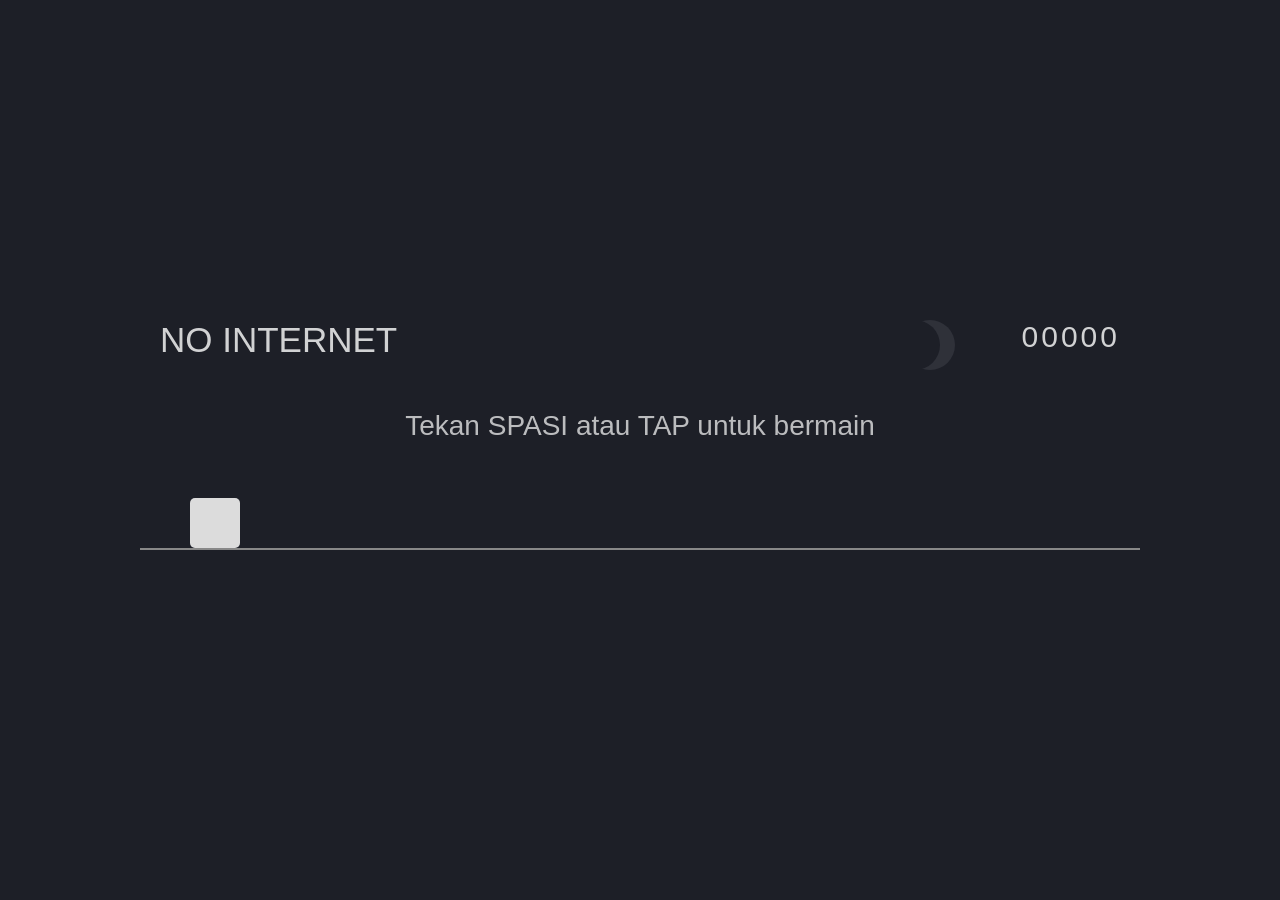
==== index.html @ a34573af "Update index.html" ====
<!DOCTYPE html>
<html lang="id">
<head>
  <meta charset="UTF-8">
  <meta name="viewport" content="width=device-width, initial-scale=1.0">
  <title>Dino Runner</title>

  <style>
    *{
      margin:0;
      padding:0;
      box-sizing:border-box;
      font-family:Arial, sans-serif;
    }

    body{
      background:#1d1f27;
      overflow:hidden;
      display:flex;
      justify-content:center;
      align-items:center;
      height:100vh;
      color:white;
    }

    .game{
      width:1000px;
      max-width:95%;
      height:300px;
      position:relative;
      overflow:hidden;
    }

    .ground{
      position:absolute;
      bottom:50px;
      width:100%;
      height:2px;
      background:#888;
    }

    #dino{
      width:50px;
      height:50px;
      background:#dcdcdc;
      position:absolute;
      left:50px;
      bottom:52px;
      border-radius:5px;
    }

    #cactus{
      width:30px;
      height:60px;
      background:#999;
      position:absolute;
      bottom:52px;
      right:-60px;
    }

    .cactus-move{
      animation:cactusMove 1.4s linear infinite;
    }

    @keyframes cactusMove{
      0%{
        right:-60px;
      }
      100%{
        right:110%;
      }
    }

    .jump{
      animation:jump 0.7s linear;
    }

    @keyframes jump{
      0%{
        bottom:52px;
      }

      50%{
        bottom:180px;
      }

      100%{
        bottom:52px;
      }
    }

    .score{
      position:absolute;
      top:20px;
      right:20px;
      font-size:30px;
      letter-spacing:3px;
      opacity:0.8;
    }

    .title{
      position:absolute;
      top:20px;
      left:20px;
      font-size:35px;
      opacity:0.8;
    }

    .info{
      position:absolute;
      width:100%;
      text-align:center;
      top:110px;
      font-size:28px;
      opacity:0.7;
    }

    .moon{
      position:absolute;
      top:20px;
      right:200px;
      width:50px;
      height:50px;
      border-radius:50%;
      box-shadow:15px 0 0 0 #3b3d46;
      opacity:0.6;
    }

  </style>
</head>
<body>

<div class="game">

  <div class="title">NO INTERNET</div>

  <div class="score" id="score">00000</div>

  <div class="moon"></div>

  <div class="info">
    Tekan SPASI atau TAP untuk bermain
  </div>

  <div class="ground"></div>

  <div id="dino"></div>

  <div id="cactus"></div>

</div>

<script>

const dino = document.getElementById("dino");
const cactus = document.getElementById("cactus");
const scoreText = document.getElementById("score");

let score = 0;
let started = false;
let dead = false;

function jump(){

  if(dino.classList != "jump"){

    dino.classList.add("jump");

    setTimeout(()=>{
      dino.classList.remove("jump");
    },700);

  }

}

function startGame(){

  if(!started){

    started = true;

    cactus.classList.add("cactus-move");

    setInterval(()=>{

      if(!dead){

        score++;

        scoreText.innerText = String(score).padStart(5,'0');

      }

    },200);

  }

}

function control(){

  startGame();

  jump();

}

window.addEventListener("keydown",(e)=>{

  if(e.code === "Space"){

    control();

  }

});

window.addEventListener("touchstart",()=>{

  control();

});

let isAlive = setInterval(()=>{

  let dinoBottom =
    parseInt(window.getComputedStyle(dino)
    .getPropertyValue("bottom"));

  let cactusRight =
    parseInt(window.getComputedStyle(cactus)
    .getPropertyValue("right"));

  if(cactusRight > 880 && cactusRight < 950 && dinoBottom < 80){

    dead = true;

    cactus.style.animation = "none";

    alert("Game Over! Score: " + score);

    location.reload();

  }

},10);

</script>

</body>
</html>
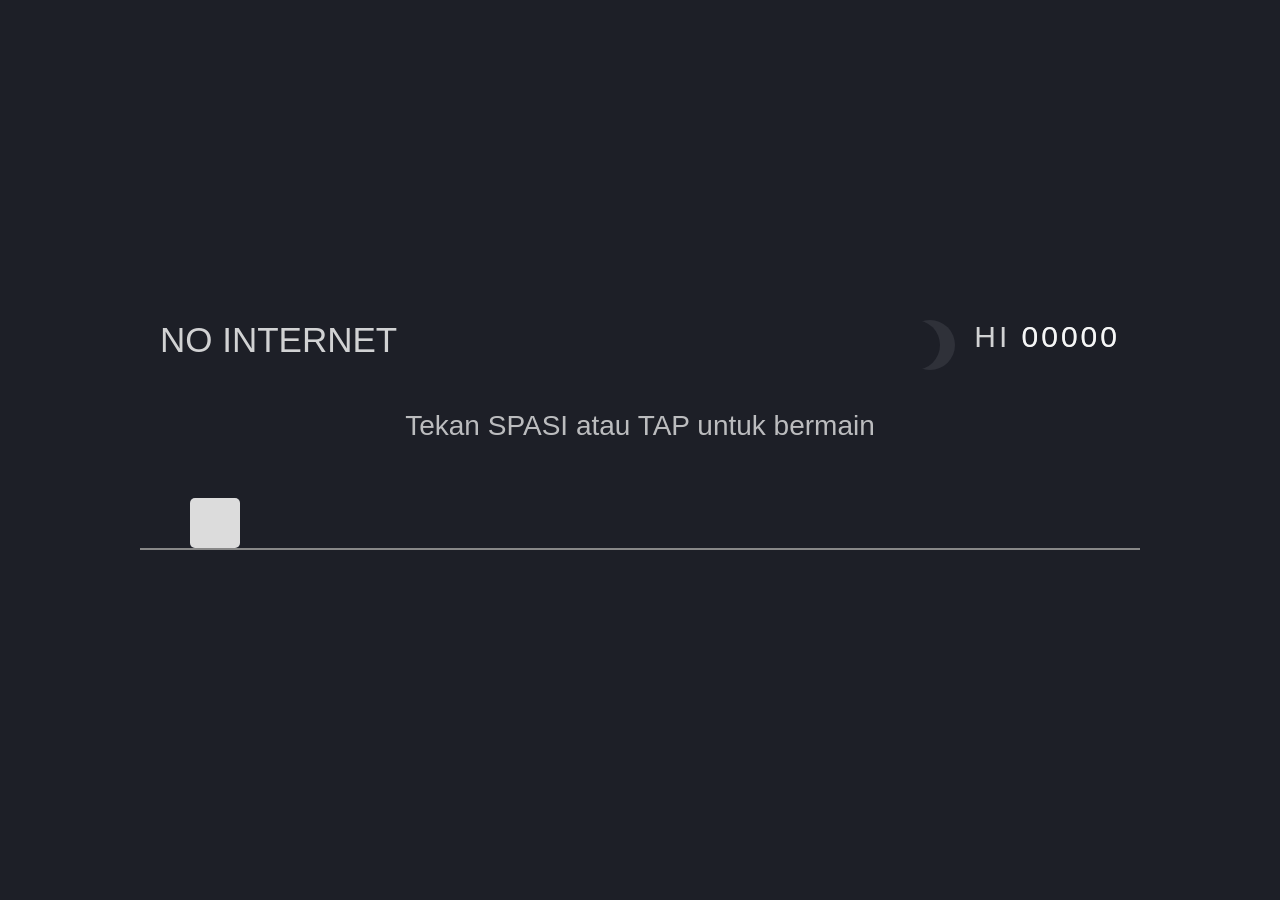
==== commit c0baf9a9: "Update index.html" ====
--- a/index.html
+++ b/index.html
@@ -5,136 +5,23 @@
   <meta name="viewport" content="width=device-width, initial-scale=1.0">
   <title>Dino Runner</title>
 
-  <style>
-    *{
-      margin:0;
-      padding:0;
-      box-sizing:border-box;
-      font-family:Arial, sans-serif;
-    }
-
-    body{
-      background:#1d1f27;
-      overflow:hidden;
-      display:flex;
-      justify-content:center;
-      align-items:center;
-      height:100vh;
-      color:white;
-    }
-
-    .game{
-      width:1000px;
-      max-width:95%;
-      height:300px;
-      position:relative;
-      overflow:hidden;
-    }
-
-    .ground{
-      position:absolute;
-      bottom:50px;
-      width:100%;
-      height:2px;
-      background:#888;
-    }
-
-    #dino{
-      width:50px;
-      height:50px;
-      background:#dcdcdc;
-      position:absolute;
-      left:50px;
-      bottom:52px;
-      border-radius:5px;
-    }
-
-    #cactus{
-      width:30px;
-      height:60px;
-      background:#999;
-      position:absolute;
-      bottom:52px;
-      right:-60px;
-    }
-
-    .cactus-move{
-      animation:cactusMove 1.4s linear infinite;
-    }
-
-    @keyframes cactusMove{
-      0%{
-        right:-60px;
-      }
-      100%{
-        right:110%;
-      }
-    }
-
-    .jump{
-      animation:jump 0.7s linear;
-    }
-
-    @keyframes jump{
-      0%{
-        bottom:52px;
-      }
-
-      50%{
-        bottom:180px;
-      }
-
-      100%{
-        bottom:52px;
-      }
-    }
-
-    .score{
-      position:absolute;
-      top:20px;
-      right:20px;
-      font-size:30px;
-      letter-spacing:3px;
-      opacity:0.8;
-    }
-
-    .title{
-      position:absolute;
-      top:20px;
-      left:20px;
-      font-size:35px;
-      opacity:0.8;
-    }
-
-    .info{
-      position:absolute;
-      width:100%;
-      text-align:center;
-      top:110px;
-      font-size:28px;
-      opacity:0.7;
-    }
-
-    .moon{
-      position:absolute;
-      top:20px;
-      right:200px;
-      width:50px;
-      height:50px;
-      border-radius:50%;
-      box-shadow:15px 0 0 0 #3b3d46;
-      opacity:0.6;
-    }
-
-  </style>
+  <link rel="stylesheet" href="style.css">
 </head>
 <body>
 
 <div class="game">
 
-  <div class="title">NO INTERNET</div>
+  <div class="title">
+    NO INTERNET
+  </div>
 
-  <div class="score" id="score">00000</div>
+  <div class="score" id="score">
+    00000
+  </div>
+
+  <div class="score" id="high">
+    HI 00000
+  </div>
 
   <div class="moon"></div>
 
@@ -150,103 +37,7 @@
 
 </div>
 
-<script>
-
-const dino = document.getElementById("dino");
-const cactus = document.getElementById("cactus");
-const scoreText = document.getElementById("score");
-
-let score = 0;
-let started = false;
-let dead = false;
-
-function jump(){
-
-  if(dino.classList != "jump"){
-
-    dino.classList.add("jump");
-
-    setTimeout(()=>{
-      dino.classList.remove("jump");
-    },700);
-
-  }
-
-}
-
-function startGame(){
-
-  if(!started){
-
-    started = true;
-
-    cactus.classList.add("cactus-move");
-
-    setInterval(()=>{
-
-      if(!dead){
-
-        score++;
-
-        scoreText.innerText = String(score).padStart(5,'0');
-
-      }
-
-    },200);
-
-  }
-
-}
-
-function control(){
-
-  startGame();
-
-  jump();
-
-}
-
-window.addEventListener("keydown",(e)=>{
-
-  if(e.code === "Space"){
-
-    control();
-
-  }
-
-});
-
-window.addEventListener("touchstart",()=>{
-
-  control();
-
-});
-
-let isAlive = setInterval(()=>{
-
-  let dinoBottom =
-    parseInt(window.getComputedStyle(dino)
-    .getPropertyValue("bottom"));
-
-  let cactusRight =
-    parseInt(window.getComputedStyle(cactus)
-    .getPropertyValue("right"));
-
-  if(cactusRight > 880 && cactusRight < 950 && dinoBottom < 80){
-
-    dead = true;
-
-    cactus.style.animation = "none";
-
-    alert("Game Over! Score: " + score);
-
-    location.reload();
-
-  }
-
-},10);
-
-</script>
+<script src="script.js"></script>
 
 </body>
 </html>
--- a/style.css
+++ b/style.css
@@ -0,0 +1,124 @@
+*{
+  margin:0;
+  padding:0;
+  box-sizing:border-box;
+  font-family:Arial, sans-serif;
+}
+
+body{
+  background:#1d1f27;
+  overflow:hidden;
+  display:flex;
+  justify-content:center;
+  align-items:center;
+  height:100vh;
+  color:white;
+}
+
+.game{
+  width:1000px;
+  max-width:95%;
+  height:300px;
+  position:relative;
+  overflow:hidden;
+}
+
+.ground{
+  position:absolute;
+  bottom:50px;
+  width:100%;
+  height:2px;
+  background:#888;
+}
+
+#dino{
+  width:50px;
+  height:50px;
+  background:#dcdcdc;
+  position:absolute;
+  left:50px;
+  bottom:52px;
+  border-radius:5px;
+}
+
+#cactus{
+  width:30px;
+  height:60px;
+  background:#999;
+  position:absolute;
+  bottom:52px;
+  right:-60px;
+}
+
+.cactus-move{
+  animation:cactusMove 1.4s linear infinite;
+}
+
+@keyframes cactusMove{
+
+  0%{
+    right:-60px;
+  }
+
+  100%{
+    right:110%;
+  }
+
+}
+
+.jump{
+  animation:jump 0.7s linear;
+}
+
+@keyframes jump{
+
+  0%{
+    bottom:52px;
+  }
+
+  50%{
+    bottom:180px;
+  }
+
+  100%{
+    bottom:52px;
+  }
+
+}
+
+.score{
+  position:absolute;
+  top:20px;
+  right:20px;
+  font-size:30px;
+  letter-spacing:3px;
+  opacity:0.8;
+}
+
+.title{
+  position:absolute;
+  top:20px;
+  left:20px;
+  font-size:35px;
+  opacity:0.8;
+}
+
+.info{
+  position:absolute;
+  width:100%;
+  text-align:center;
+  top:110px;
+  font-size:28px;
+  opacity:0.7;
+}
+
+.moon{
+  position:absolute;
+  top:20px;
+  right:200px;
+  width:50px;
+  height:50px;
+  border-radius:50%;
+  box-shadow:15px 0 0 0 #3b3d46;
+  opacity:0.6;
+}
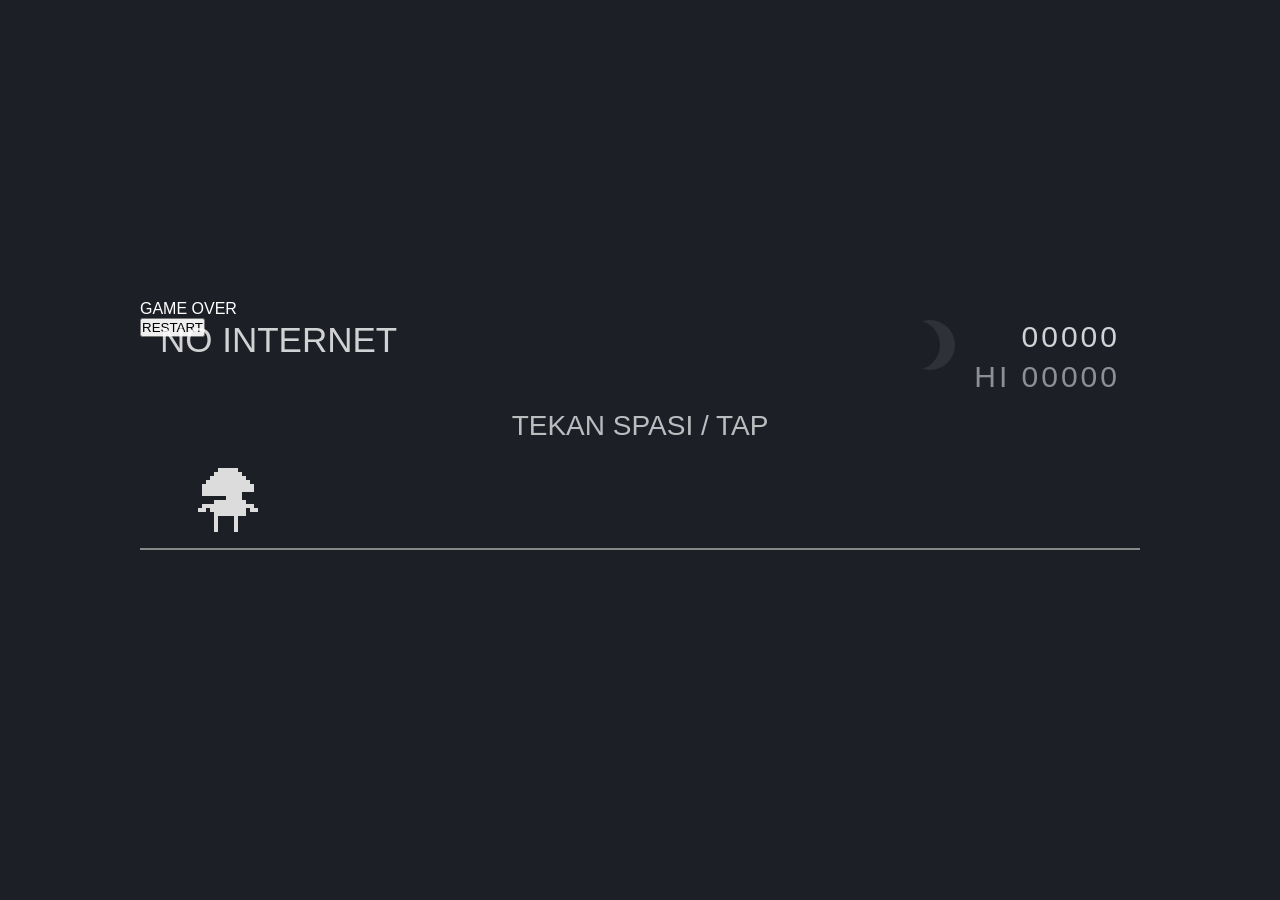
==== commit c75ffb1a: "Update index.html" ====
--- a/index.html
+++ b/index.html
@@ -1,39 +1,49 @@
 <!DOCTYPE html>
 <html lang="id">
 <head>
-  <meta charset="UTF-8">
-  <meta name="viewport" content="width=device-width, initial-scale=1.0">
-  <title>Dino Runner</title>
+<meta charset="UTF-8">
+<meta name="viewport" content="width=device-width, initial-scale=1.0">
+<title>Dino Runner PRO</title>
 
-  <link rel="stylesheet" href="style.css">
+<link rel="stylesheet" href="style.css">
 </head>
 <body>
 
 <div class="game">
 
-  <div class="title">
-    NO INTERNET
-  </div>
+<div class="bg-stars"></div>
 
-  <div class="score" id="score">
-    00000
-  </div>
+<div class="moon"></div>
 
-  <div class="score" id="high">
-    HI 00000
-  </div>
+<div class="title">
+NO INTERNET
+</div>
 
-  <div class="moon"></div>
+<div class="score" id="score">
+00000
+</div>
 
-  <div class="info">
-    Tekan SPASI atau TAP untuk bermain
-  </div>
+<div class="score" id="high">
+HI 00000
+</div>
 
-  <div class="ground"></div>
+<div class="info" id="info">
+TEKAN SPASI / TAP
+</div>
 
-  <div id="dino"></div>
+<div class="game-over" id="gameover">
+GAME OVER
+</div>
 
-  <div id="cactus"></div>
+<button class="restart" id="restart">
+RESTART
+</button>
+
+<div class="ground"></div>
+
+<div id="dino"></div>
+
+<div id="cactus"></div>
 
 </div>
 
--- a/style.css
+++ b/style.css
@@ -1,3 +1,4 @@
+/* RESET */
 *{
   margin:0;
   padding:0;
@@ -5,6 +6,7 @@
   font-family:Arial, sans-serif;
 }
 
+/* BODY */
 body{
   background:#1d1f27;
   overflow:hidden;
@@ -15,6 +17,7 @@
   color:white;
 }
 
+/* GAME */
 .game{
   width:1000px;
   max-width:95%;
@@ -23,6 +26,7 @@
   overflow:hidden;
 }
 
+/* TANAH */
 .ground{
   position:absolute;
   bottom:50px;
@@ -31,16 +35,60 @@
   background:#888;
 }
 
+/* DINO PIXEL */
 #dino{
-  width:50px;
-  height:50px;
-  background:#dcdcdc;
   position:absolute;
   left:50px;
   bottom:52px;
-  border-radius:5px;
+  width:80px;
+  height:80px;
+
+  image-rendering:pixelated;
+
+  background:
+
+  /* kepala */
+  linear-gradient(#dcdcdc,#dcdcdc) 28px 0/20px 4px no-repeat,
+  linear-gradient(#dcdcdc,#dcdcdc) 24px 4px/28px 4px no-repeat,
+  linear-gradient(#dcdcdc,#dcdcdc) 20px 8px/36px 4px no-repeat,
+  linear-gradient(#dcdcdc,#dcdcdc) 16px 12px/44px 4px no-repeat,
+  linear-gradient(#dcdcdc,#dcdcdc) 12px 16px/52px 4px no-repeat,
+  linear-gradient(#dcdcdc,#dcdcdc) 12px 20px/52px 4px no-repeat,
+  linear-gradient(#dcdcdc,#dcdcdc) 12px 24px/40px 4px no-repeat,
+
+  /* mata */
+  linear-gradient(#1d1f27,#1d1f27) 44px 20px/4px 4px no-repeat,
+
+  /* mulut */
+  linear-gradient(#1d1f27,#1d1f27) 12px 28px/12px 4px no-repeat,
+
+  /* leher */
+  linear-gradient(#dcdcdc,#dcdcdc) 36px 28px/16px 4px no-repeat,
+
+  /* badan */
+  linear-gradient(#dcdcdc,#dcdcdc) 24px 32px/32px 4px no-repeat,
+  linear-gradient(#dcdcdc,#dcdcdc) 20px 36px/36px 4px no-repeat,
+  linear-gradient(#dcdcdc,#dcdcdc) 20px 40px/36px 4px no-repeat,
+  linear-gradient(#dcdcdc,#dcdcdc) 24px 44px/32px 4px no-repeat,
+
+  /* tangan */
+  linear-gradient(#dcdcdc,#dcdcdc) 12px 36px/8px 4px no-repeat,
+  linear-gradient(#dcdcdc,#dcdcdc) 8px 40px/8px 4px no-repeat,
+
+  /* ekor */
+  linear-gradient(#dcdcdc,#dcdcdc) 56px 36px/8px 4px no-repeat,
+  linear-gradient(#dcdcdc,#dcdcdc) 60px 40px/8px 4px no-repeat,
+
+  /* kaki kiri */
+  linear-gradient(#dcdcdc,#dcdcdc) 24px 48px/4px 16px no-repeat,
+
+  /* kaki kanan */
+  linear-gradient(#dcdcdc,#dcdcdc) 44px 48px/4px 16px no-repeat;
+
+  background-color:transparent;
 }
 
+/* KAKTUS */
 #cactus{
   width:30px;
   height:60px;
@@ -50,6 +98,7 @@
   right:-60px;
 }
 
+/* GERAK KAKTUS */
 .cactus-move{
   animation:cactusMove 1.4s linear infinite;
 }
@@ -66,6 +115,7 @@
 
 }
 
+/* LOMPAT */
 .jump{
   animation:jump 0.7s linear;
 }
@@ -86,6 +136,7 @@
 
 }
 
+/* SCORE */
 .score{
   position:absolute;
   top:20px;
@@ -95,6 +146,12 @@
   opacity:0.8;
 }
 
+#high{
+  top:60px;
+  opacity:0.5;
+}
+
+/* TITLE */
 .title{
   position:absolute;
   top:20px;
@@ -103,6 +160,7 @@
   opacity:0.8;
 }
 
+/* INFO */
 .info{
   position:absolute;
   width:100%;
@@ -112,6 +170,7 @@
   opacity:0.7;
 }
 
+/* BULAN */
 .moon{
   position:absolute;
   top:20px;
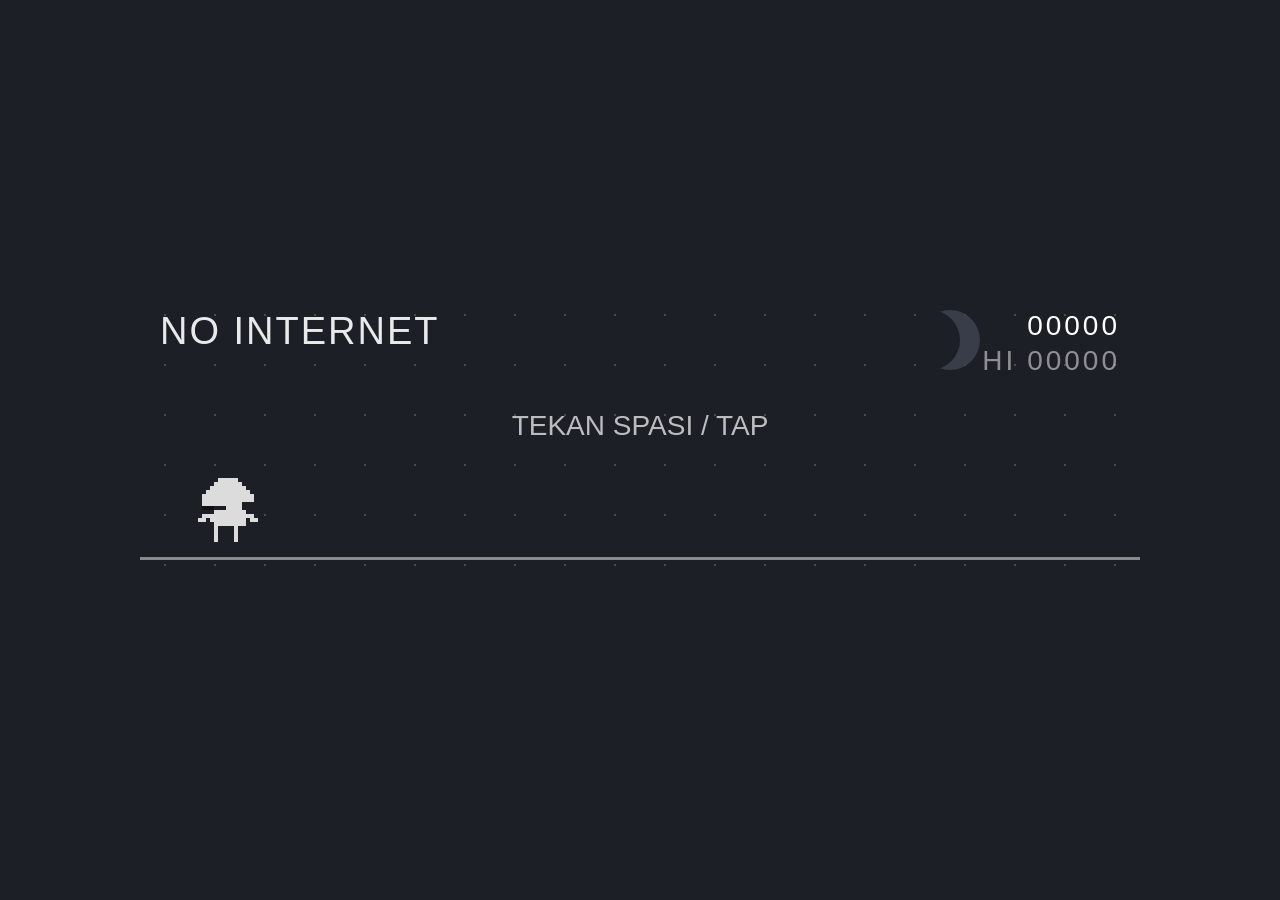
==== commit dac7d689: "Update index.html" ====
--- a/index.html
+++ b/index.html
@@ -11,38 +11,49 @@
 
 <div class="game">
 
+<!-- Bintang -->
 <div class="bg-stars"></div>
 
+<!-- Bulan -->
 <div class="moon"></div>
 
+<!-- Judul -->
 <div class="title">
 NO INTERNET
 </div>
 
+<!-- Score -->
 <div class="score" id="score">
 00000
 </div>
 
+<!-- High Score -->
 <div class="score" id="high">
 HI 00000
 </div>
 
+<!-- Info -->
 <div class="info" id="info">
 TEKAN SPASI / TAP
 </div>
 
+<!-- Game Over -->
 <div class="game-over" id="gameover">
 GAME OVER
 </div>
 
+<!-- Restart -->
 <button class="restart" id="restart">
 RESTART
 </button>
 
+<!-- Tanah -->
 <div class="ground"></div>
 
+<!-- Dino -->
 <div id="dino"></div>
 
+<!-- Kaktus -->
 <div id="cactus"></div>
 
 </div>
--- a/style.css
+++ b/style.css
@@ -3,17 +3,16 @@
   margin:0;
   padding:0;
   box-sizing:border-box;
-  font-family:Arial, sans-serif;
-}
-
-/* BODY */
+  font-family:Arial,sans-serif;
+}
+
 body{
+  overflow:hidden;
   background:#1d1f27;
-  overflow:hidden;
+  height:100vh;
   display:flex;
   justify-content:center;
   align-items:center;
-  height:100vh;
   color:white;
 }
 
@@ -21,18 +20,102 @@
 .game{
   width:1000px;
   max-width:95%;
-  height:300px;
+  height:320px;
   position:relative;
   overflow:hidden;
 }
 
+/* BACKGROUND */
+.bg-stars{
+  position:absolute;
+  width:100%;
+  height:100%;
+  background-image:
+  radial-gradient(white 1px, transparent 1px);
+  background-size:50px 50px;
+  opacity:0.2;
+  animation:stars 20s linear infinite;
+}
+
+@keyframes stars{
+  from{
+    transform:translateX(0);
+  }
+  to{
+    transform:translateX(-500px);
+  }
+}
+
+/* BULAN */
+.moon{
+  position:absolute;
+  top:20px;
+  right:180px;
+  width:60px;
+  height:60px;
+  border-radius:50%;
+  box-shadow:20px 0 0 0 #404452;
+  opacity:0.8;
+}
+
+/* TITLE */
+.title{
+  position:absolute;
+  top:20px;
+  left:20px;
+  font-size:38px;
+  letter-spacing:2px;
+  opacity:0.9;
+}
+
+/* SCORE */
+.score{
+  position:absolute;
+  top:20px;
+  right:20px;
+  font-size:28px;
+  letter-spacing:3px;
+}
+
+#high{
+  top:55px;
+  opacity:0.5;
+}
+
+/* INFO */
+.info{
+  position:absolute;
+  width:100%;
+  text-align:center;
+  top:120px;
+  font-size:28px;
+  opacity:0.7;
+  animation:blink 1s infinite;
+}
+
+@keyframes blink{
+  50%{
+    opacity:0.2;
+  }
+}
+
 /* TANAH */
 .ground{
   position:absolute;
   bottom:50px;
-  width:100%;
-  height:2px;
-  background:#888;
+  width:200%;
+  height:3px;
+  background:#8a8a8a;
+  animation:groundMove 2s linear infinite;
+}
+
+@keyframes groundMove{
+  from{
+    transform:translateX(0);
+  }
+  to{
+    transform:translateX(-50%);
+  }
 }
 
 /* DINO PIXEL */
@@ -42,12 +125,10 @@
   bottom:52px;
   width:80px;
   height:80px;
-
   image-rendering:pixelated;
 
   background:
 
-  /* kepala */
   linear-gradient(#dcdcdc,#dcdcdc) 28px 0/20px 4px no-repeat,
   linear-gradient(#dcdcdc,#dcdcdc) 24px 4px/28px 4px no-repeat,
   linear-gradient(#dcdcdc,#dcdcdc) 20px 8px/36px 4px no-repeat,
@@ -56,128 +137,107 @@
   linear-gradient(#dcdcdc,#dcdcdc) 12px 20px/52px 4px no-repeat,
   linear-gradient(#dcdcdc,#dcdcdc) 12px 24px/40px 4px no-repeat,
 
-  /* mata */
-  linear-gradient(#1d1f27,#1d1f27) 44px 20px/4px 4px no-repeat,
-
-  /* mulut */
-  linear-gradient(#1d1f27,#1d1f27) 12px 28px/12px 4px no-repeat,
-
-  /* leher */
+  linear-gradient(#111,#111) 44px 20px/4px 4px no-repeat,
+  linear-gradient(#111,#111) 12px 28px/12px 4px no-repeat,
+
   linear-gradient(#dcdcdc,#dcdcdc) 36px 28px/16px 4px no-repeat,
 
-  /* badan */
   linear-gradient(#dcdcdc,#dcdcdc) 24px 32px/32px 4px no-repeat,
   linear-gradient(#dcdcdc,#dcdcdc) 20px 36px/36px 4px no-repeat,
   linear-gradient(#dcdcdc,#dcdcdc) 20px 40px/36px 4px no-repeat,
   linear-gradient(#dcdcdc,#dcdcdc) 24px 44px/32px 4px no-repeat,
 
-  /* tangan */
   linear-gradient(#dcdcdc,#dcdcdc) 12px 36px/8px 4px no-repeat,
   linear-gradient(#dcdcdc,#dcdcdc) 8px 40px/8px 4px no-repeat,
 
-  /* ekor */
   linear-gradient(#dcdcdc,#dcdcdc) 56px 36px/8px 4px no-repeat,
   linear-gradient(#dcdcdc,#dcdcdc) 60px 40px/8px 4px no-repeat,
 
-  /* kaki kiri */
   linear-gradient(#dcdcdc,#dcdcdc) 24px 48px/4px 16px no-repeat,
-
-  /* kaki kanan */
   linear-gradient(#dcdcdc,#dcdcdc) 44px 48px/4px 16px no-repeat;
-
-  background-color:transparent;
+}
+
+/* LOMPAT */
+.jump{
+  animation:jump .7s linear;
+}
+
+@keyframes jump{
+
+  0%{
+    bottom:52px;
+  }
+
+  50%{
+    bottom:180px;
+  }
+
+  100%{
+    bottom:52px;
+  }
+
 }
 
 /* KAKTUS */
 #cactus{
-  width:30px;
-  height:60px;
-  background:#999;
+  width:35px;
+  height:70px;
   position:absolute;
   bottom:52px;
-  right:-60px;
+  right:-80px;
+
+  background:
+
+  linear-gradient(#999,#999) 10px 0/15px 70px no-repeat,
+  linear-gradient(#999,#999) 0 25px/10px 15px no-repeat,
+  linear-gradient(#999,#999) 25px 15px/10px 15px no-repeat,
+  linear-gradient(#999,#999) 0 25px/5px 25px no-repeat,
+  linear-gradient(#999,#999) 30px 15px/5px 25px no-repeat;
 }
 
 /* GERAK KAKTUS */
 .cactus-move{
-  animation:cactusMove 1.4s linear infinite;
+  animation:cactusMove 1.3s linear infinite;
 }
 
 @keyframes cactusMove{
 
-  0%{
-    right:-60px;
-  }
-
-  100%{
+  from{
+    right:-80px;
+  }
+
+  to{
     right:110%;
   }
 
 }
 
-/* LOMPAT */
-.jump{
-  animation:jump 0.7s linear;
-}
-
-@keyframes jump{
-
-  0%{
-    bottom:52px;
-  }
-
-  50%{
-    bottom:180px;
-  }
-
-  100%{
-    bottom:52px;
-  }
-
-}
-
-/* SCORE */
-.score{
-  position:absolute;
-  top:20px;
-  right:20px;
-  font-size:30px;
-  letter-spacing:3px;
-  opacity:0.8;
-}
-
-#high{
-  top:60px;
-  opacity:0.5;
-}
-
-/* TITLE */
-.title{
-  position:absolute;
-  top:20px;
-  left:20px;
-  font-size:35px;
-  opacity:0.8;
-}
-
-/* INFO */
-.info{
+/* GAME OVER */
+.game-over{
   position:absolute;
   width:100%;
   text-align:center;
-  top:110px;
-  font-size:28px;
-  opacity:0.7;
-}
-
-/* BULAN */
-.moon{
-  position:absolute;
-  top:20px;
-  right:200px;
-  width:50px;
-  height:50px;
-  border-radius:50%;
-  box-shadow:15px 0 0 0 #3b3d46;
-  opacity:0.6;
-}
+  top:120px;
+  font-size:50px;
+  display:none;
+}
+
+/* BUTTON */
+.restart{
+  position:absolute;
+  bottom:10px;
+  left:50%;
+  transform:translateX(-50%);
+  padding:12px 30px;
+  border:none;
+  background:#3f4455;
+  color:white;
+  border-radius:12px;
+  cursor:pointer;
+  display:none;
+  font-size:18px;
+}
+
+.restart:hover{
+  opacity:0.8;
+}
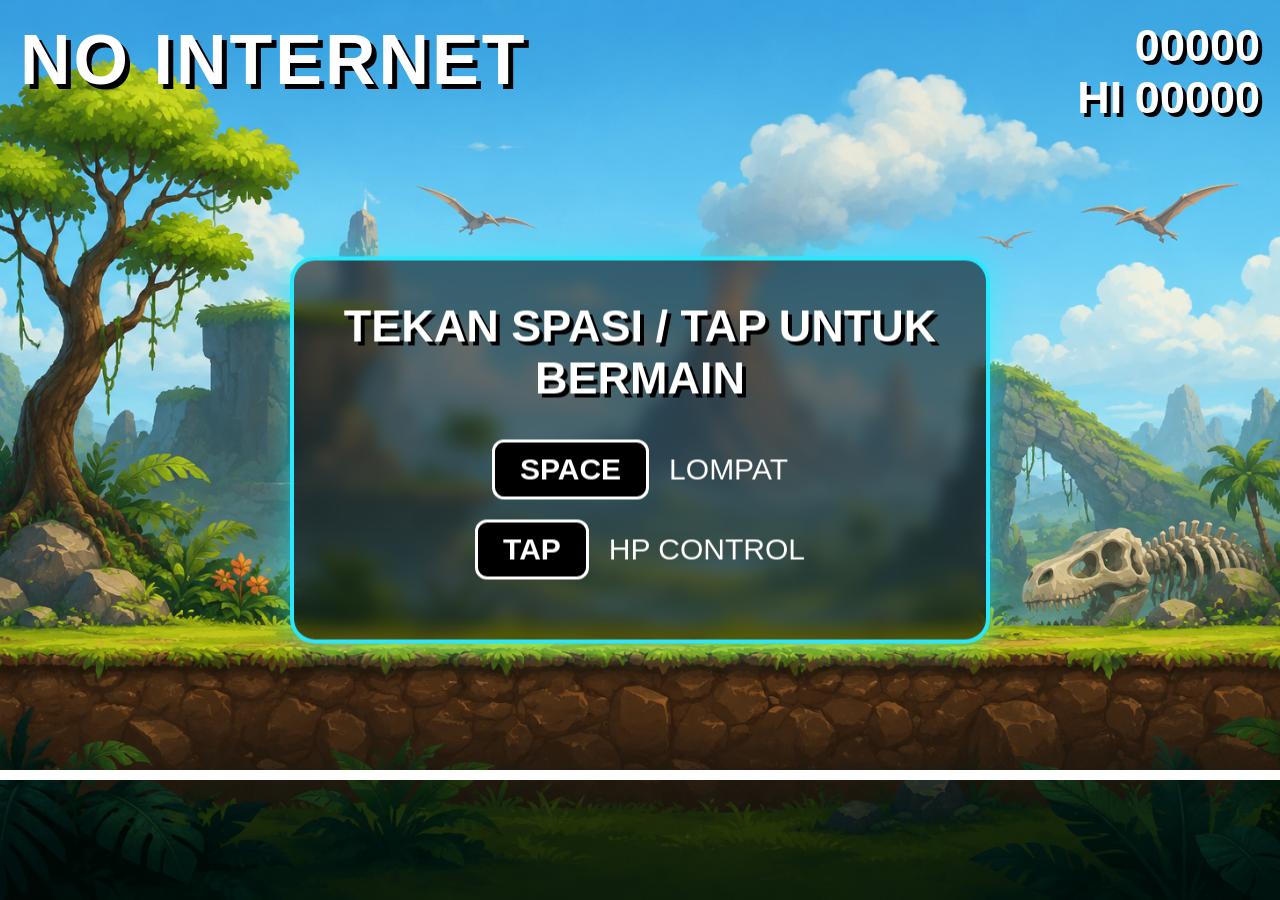
==== commit 6e885b4c: "Update index.html" ====
--- a/index.html
+++ b/index.html
@@ -1,60 +1,76 @@
 <!DOCTYPE html>
 <html lang="id">
 <head>
-<meta charset="UTF-8">
-<meta name="viewport" content="width=device-width, initial-scale=1.0">
-<title>Dino Runner PRO</title>
+  <meta charset="UTF-8">
+  <meta name="viewport" content="width=device-width, initial-scale=1.0">
+  <title>Dino Runner PRO</title>
 
-<link rel="stylesheet" href="style.css">
+  <link rel="stylesheet" href="style.css">
 </head>
 <body>
 
 <div class="game">
 
-<!-- Bintang -->
-<div class="bg-stars"></div>
+  <!-- HUD -->
+  <div class="top-ui">
 
-<!-- Bulan -->
-<div class="moon"></div>
+    <div class="logo">
+      NO INTERNET
+    </div>
 
-<!-- Judul -->
-<div class="title">
-NO INTERNET
-</div>
+    <div class="score-box">
+      <div id="score">00000</div>
+      <div id="high">HI 00000</div>
+    </div>
 
-<!-- Score -->
-<div class="score" id="score">
-00000
-</div>
+  </div>
 
-<!-- High Score -->
-<div class="score" id="high">
-HI 00000
-</div>
+  <!-- START PANEL -->
+  <div class="start-panel" id="startPanel">
 
-<!-- Info -->
-<div class="info" id="info">
-TEKAN SPASI / TAP
-</div>
+    <h1>
+      TEKAN SPASI / TAP UNTUK BERMAIN
+    </h1>
 
-<!-- Game Over -->
-<div class="game-over" id="gameover">
-GAME OVER
-</div>
+    <div class="controls">
 
-<!-- Restart -->
-<button class="restart" id="restart">
-RESTART
-</button>
+      <div class="control-box">
+        SPACE
+      </div>
 
-<!-- Tanah -->
-<div class="ground"></div>
+      <span>LOMPAT</span>
 
-<!-- Dino -->
-<div id="dino"></div>
+    </div>
 
-<!-- Kaktus -->
-<div id="cactus"></div>
+    <div class="controls">
+
+      <div class="control-box">
+        TAP
+      </div>
+
+      <span>HP CONTROL</span>
+
+    </div>
+
+  </div>
+
+  <!-- GAME -->
+  <div class="ground"></div>
+
+  <div id="dino"></div>
+
+  <div id="cactus"></div>
+
+  <!-- GAME OVER -->
+  <div class="game-over" id="gameover">
+
+    GAME OVER
+
+    <button id="restart">
+      RESTART
+    </button>
+
+  </div>
 
 </div>
 
--- a/style.css
+++ b/style.css
@@ -1,163 +1,188 @@
-/* RESET */
 *{
   margin:0;
   padding:0;
   box-sizing:border-box;
-  font-family:Arial,sans-serif;
 }
 
 body{
   overflow:hidden;
-  background:#1d1f27;
+  font-family:Arial,sans-serif;
+
+  width:100vw;
   height:100vh;
+
   display:flex;
   justify-content:center;
   align-items:center;
-  color:white;
+
+  background:url("background.jpg");
+  background-size:cover;
+  background-position:center;
+  background-repeat:no-repeat;
 }
 
 /* GAME */
 .game{
-  width:1000px;
-  max-width:95%;
-  height:320px;
   position:relative;
+
+  width:100%;
+  height:100vh;
+
   overflow:hidden;
 }
 
-/* BACKGROUND */
-.bg-stars{
-  position:absolute;
-  width:100%;
-  height:100%;
-  background-image:
-  radial-gradient(white 1px, transparent 1px);
-  background-size:50px 50px;
-  opacity:0.2;
-  animation:stars 20s linear infinite;
-}
-
-@keyframes stars{
+/* HUD */
+.top-ui{
+  position:absolute;
+
+  top:20px;
+  left:20px;
+  right:20px;
+
+  display:flex;
+  justify-content:space-between;
+  align-items:flex-start;
+
+  z-index:99;
+}
+
+.logo{
+  font-size:70px;
+  font-weight:bold;
+
+  color:white;
+
+  text-shadow:
+  5px 5px 0 black;
+
+  letter-spacing:3px;
+}
+
+.score-box{
+  text-align:right;
+
+  color:white;
+
+  font-size:45px;
+  font-weight:bold;
+
+  text-shadow:
+  4px 4px 0 black;
+}
+
+/* START PANEL */
+.start-panel{
+  position:absolute;
+
+  top:50%;
+  left:50%;
+
+  transform:translate(-50%,-50%);
+
+  width:700px;
+  max-width:90%;
+
+  background:
+  rgba(0,0,0,0.55);
+
+  border:
+  4px solid #28e7ff;
+
+  border-radius:25px;
+
+  padding:40px;
+
+  text-align:center;
+
+  color:white;
+
+  backdrop-filter:blur(8px);
+
+  box-shadow:
+  0 0 30px rgba(0,255,255,0.5);
+
+  z-index:10;
+}
+
+.start-panel h1{
+  font-size:45px;
+
+  margin-bottom:35px;
+
+  text-shadow:
+  4px 4px 0 black;
+}
+
+.controls{
+  display:flex;
+  align-items:center;
+  justify-content:center;
+
+  gap:20px;
+
+  margin:20px 0;
+
+  font-size:30px;
+}
+
+.control-box{
+  background:black;
+
+  border:
+  3px solid white;
+
+  padding:10px 25px;
+
+  border-radius:12px;
+
+  font-weight:bold;
+}
+
+/* GROUND */
+.ground{
+  position:absolute;
+
+  bottom:120px;
+
+  width:200%;
+  height:10px;
+
+  background:white;
+
+  animation:ground 2s linear infinite;
+}
+
+@keyframes ground{
+
   from{
     transform:translateX(0);
   }
-  to{
-    transform:translateX(-500px);
-  }
-}
-
-/* BULAN */
-.moon{
-  position:absolute;
-  top:20px;
-  right:180px;
-  width:60px;
-  height:60px;
-  border-radius:50%;
-  box-shadow:20px 0 0 0 #404452;
-  opacity:0.8;
-}
-
-/* TITLE */
-.title{
-  position:absolute;
-  top:20px;
-  left:20px;
-  font-size:38px;
-  letter-spacing:2px;
-  opacity:0.9;
-}
-
-/* SCORE */
-.score{
-  position:absolute;
-  top:20px;
-  right:20px;
-  font-size:28px;
-  letter-spacing:3px;
-}
-
-#high{
-  top:55px;
-  opacity:0.5;
-}
-
-/* INFO */
-.info{
-  position:absolute;
-  width:100%;
-  text-align:center;
-  top:120px;
-  font-size:28px;
-  opacity:0.7;
-  animation:blink 1s infinite;
-}
-
-@keyframes blink{
-  50%{
-    opacity:0.2;
-  }
-}
-
-/* TANAH */
-.ground{
-  position:absolute;
-  bottom:50px;
-  width:200%;
-  height:3px;
-  background:#8a8a8a;
-  animation:groundMove 2s linear infinite;
-}
-
-@keyframes groundMove{
-  from{
-    transform:translateX(0);
-  }
+
   to{
     transform:translateX(-50%);
   }
-}
-
-/* DINO PIXEL */
+
+}
+
+/* DINO */
 #dino{
   position:absolute;
-  left:50px;
-  bottom:52px;
-  width:80px;
-  height:80px;
+
+  left:220px;
+  bottom:130px;
+
+  width:90px;
+  height:90px;
+
   image-rendering:pixelated;
 
-  background:
-
-  linear-gradient(#dcdcdc,#dcdcdc) 28px 0/20px 4px no-repeat,
-  linear-gradient(#dcdcdc,#dcdcdc) 24px 4px/28px 4px no-repeat,
-  linear-gradient(#dcdcdc,#dcdcdc) 20px 8px/36px 4px no-repeat,
-  linear-gradient(#dcdcdc,#dcdcdc) 16px 12px/44px 4px no-repeat,
-  linear-gradient(#dcdcdc,#dcdcdc) 12px 16px/52px 4px no-repeat,
-  linear-gradient(#dcdcdc,#dcdcdc) 12px 20px/52px 4px no-repeat,
-  linear-gradient(#dcdcdc,#dcdcdc) 12px 24px/40px 4px no-repeat,
-
-  linear-gradient(#111,#111) 44px 20px/4px 4px no-repeat,
-  linear-gradient(#111,#111) 12px 28px/12px 4px no-repeat,
-
-  linear-gradient(#dcdcdc,#dcdcdc) 36px 28px/16px 4px no-repeat,
-
-  linear-gradient(#dcdcdc,#dcdcdc) 24px 32px/32px 4px no-repeat,
-  linear-gradient(#dcdcdc,#dcdcdc) 20px 36px/36px 4px no-repeat,
-  linear-gradient(#dcdcdc,#dcdcdc) 20px 40px/36px 4px no-repeat,
-  linear-gradient(#dcdcdc,#dcdcdc) 24px 44px/32px 4px no-repeat,
-
-  linear-gradient(#dcdcdc,#dcdcdc) 12px 36px/8px 4px no-repeat,
-  linear-gradient(#dcdcdc,#dcdcdc) 8px 40px/8px 4px no-repeat,
-
-  linear-gradient(#dcdcdc,#dcdcdc) 56px 36px/8px 4px no-repeat,
-  linear-gradient(#dcdcdc,#dcdcdc) 60px 40px/8px 4px no-repeat,
-
-  linear-gradient(#dcdcdc,#dcdcdc) 24px 48px/4px 16px no-repeat,
-  linear-gradient(#dcdcdc,#dcdcdc) 44px 48px/4px 16px no-repeat;
-}
-
-/* LOMPAT */
+  background:url("https://i.imgur.com/PW6YxP8.png");
+
+  background-size:contain;
+  background-repeat:no-repeat;
+}
+
+/* JUMP */
 .jump{
   animation:jump .7s linear;
 }
@@ -165,45 +190,43 @@
 @keyframes jump{
 
   0%{
-    bottom:52px;
+    bottom:130px;
   }
 
   50%{
-    bottom:180px;
+    bottom:340px;
   }
 
   100%{
-    bottom:52px;
-  }
-
-}
-
-/* KAKTUS */
+    bottom:130px;
+  }
+
+}
+
+/* CACTUS */
 #cactus{
-  width:35px;
-  height:70px;
-  position:absolute;
-  bottom:52px;
-  right:-80px;
-
-  background:
-
-  linear-gradient(#999,#999) 10px 0/15px 70px no-repeat,
-  linear-gradient(#999,#999) 0 25px/10px 15px no-repeat,
-  linear-gradient(#999,#999) 25px 15px/10px 15px no-repeat,
-  linear-gradient(#999,#999) 0 25px/5px 25px no-repeat,
-  linear-gradient(#999,#999) 30px 15px/5px 25px no-repeat;
-}
-
-/* GERAK KAKTUS */
+  position:absolute;
+
+  right:-100px;
+  bottom:130px;
+
+  width:60px;
+  height:110px;
+
+  background:url("https://i.imgur.com/n8OYCzR.png");
+
+  background-size:contain;
+  background-repeat:no-repeat;
+}
+
 .cactus-move{
-  animation:cactusMove 1.3s linear infinite;
+  animation:cactusMove 1.2s linear infinite;
 }
 
 @keyframes cactusMove{
 
   from{
-    right:-80px;
+    right:-100px;
   }
 
   to{
@@ -215,29 +238,78 @@
 /* GAME OVER */
 .game-over{
   position:absolute;
-  width:100%;
-  text-align:center;
-  top:120px;
-  font-size:50px;
+
+  inset:0;
+
+  background:
+  rgba(0,0,0,0.65);
+
   display:none;
-}
-
-/* BUTTON */
-.restart{
-  position:absolute;
-  bottom:10px;
-  left:50%;
-  transform:translateX(-50%);
-  padding:12px 30px;
+
+  justify-content:center;
+  align-items:center;
+
+  flex-direction:column;
+
+  gap:30px;
+
+  font-size:90px;
+
+  color:white;
+
+  font-weight:bold;
+
+  text-shadow:
+  5px 5px 0 black;
+
+  z-index:999;
+}
+
+#restart{
+  padding:20px 50px;
+
   border:none;
-  background:#3f4455;
-  color:white;
-  border-radius:12px;
+
+  border-radius:20px;
+
+  background:#28e7ff;
+
+  color:black;
+
+  font-size:30px;
+
+  font-weight:bold;
+
   cursor:pointer;
-  display:none;
-  font-size:18px;
-}
-
-.restart:hover{
-  opacity:0.8;
-}
+
+  transition:0.3s;
+}
+
+#restart:hover{
+  transform:scale(1.1);
+}
+
+/* MOBILE */
+@media(max-width:768px){
+
+  .logo{
+    font-size:40px;
+  }
+
+  .score-box{
+    font-size:25px;
+  }
+
+  .start-panel h1{
+    font-size:25px;
+  }
+
+  .controls{
+    font-size:20px;
+  }
+
+  #dino{
+    left:70px;
+  }
+
+}
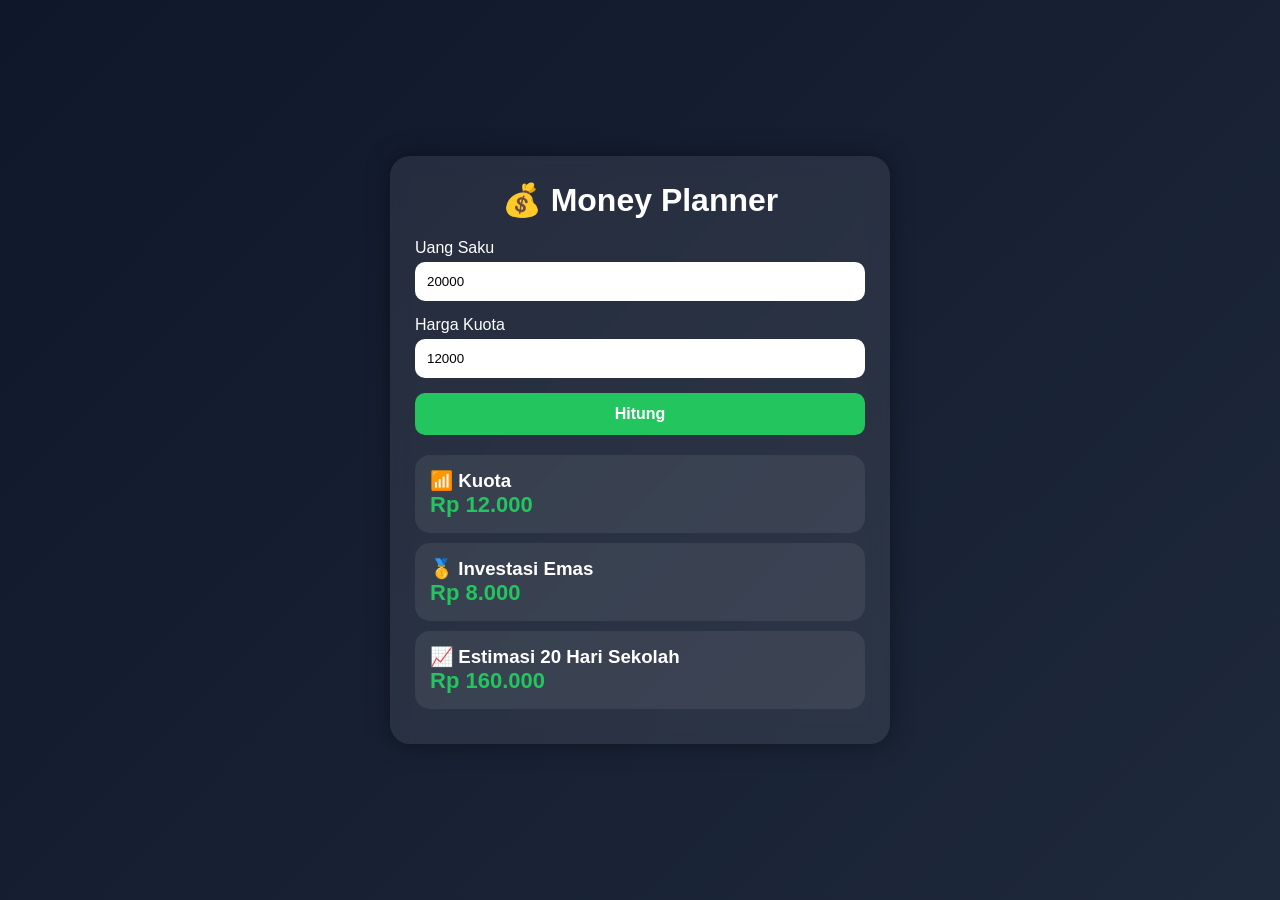
==== commit cf5b8f60: "Update index.html" ====
--- a/index.html
+++ b/index.html
@@ -1,80 +1,150 @@
 <!DOCTYPE html>
 <html lang="id">
 <head>
-  <meta charset="UTF-8">
-  <meta name="viewport" content="width=device-width, initial-scale=1.0">
-  <title>Dino Runner PRO</title>
+<meta charset="UTF-8">
+<meta name="viewport" content="width=device-width, initial-scale=1.0">
+<title>Money Planner Pelajar</title>
 
-  <link rel="stylesheet" href="style.css">
+<style>
+*{
+    margin:0;
+    padding:0;
+    box-sizing:border-box;
+    font-family:Arial, sans-serif;
+}
+
+body{
+    min-height:100vh;
+    display:flex;
+    justify-content:center;
+    align-items:center;
+    background:linear-gradient(135deg,#0f172a,#1e293b);
+    color:white;
+}
+
+.container{
+    width:90%;
+    max-width:500px;
+    background:rgba(255,255,255,0.08);
+    backdrop-filter:blur(10px);
+    padding:25px;
+    border-radius:20px;
+    box-shadow:0 0 25px rgba(0,0,0,.4);
+}
+
+h1{
+    text-align:center;
+    margin-bottom:20px;
+}
+
+.input-group{
+    margin-bottom:15px;
+}
+
+label{
+    display:block;
+    margin-bottom:5px;
+}
+
+input{
+    width:100%;
+    padding:12px;
+    border:none;
+    border-radius:10px;
+    outline:none;
+}
+
+button{
+    width:100%;
+    padding:12px;
+    border:none;
+    border-radius:10px;
+    cursor:pointer;
+    background:#22c55e;
+    color:white;
+    font-size:16px;
+    font-weight:bold;
+}
+
+.result{
+    margin-top:20px;
+    display:none;
+}
+
+.card{
+    background:rgba(255,255,255,.08);
+    padding:15px;
+    border-radius:15px;
+    margin-bottom:10px;
+}
+
+.money{
+    font-size:22px;
+    font-weight:bold;
+    color:#22c55e;
+}
+</style>
 </head>
 <body>
 
-<div class="game">
+<div class="container">
+    <h1>💰 Money Planner</h1>
 
-  <!-- HUD -->
-  <div class="top-ui">
-
-    <div class="logo">
-      NO INTERNET
+    <div class="input-group">
+        <label>Uang Saku</label>
+        <input type="number" id="uang" value="20000">
     </div>
 
-    <div class="score-box">
-      <div id="score">00000</div>
-      <div id="high">HI 00000</div>
+    <div class="input-group">
+        <label>Harga Kuota</label>
+        <input type="number" id="kuota" value="12000">
     </div>
 
-  </div>
+    <button onclick="hitung()">Hitung</button>
 
-  <!-- START PANEL -->
-  <div class="start-panel" id="startPanel">
+    <div class="result" id="hasil">
+        <div class="card">
+            <h3>📶 Kuota</h3>
+            <div class="money" id="kuotaHasil"></div>
+        </div>
 
-    <h1>
-      TEKAN SPASI / TAP UNTUK BERMAIN
-    </h1>
+        <div class="card">
+            <h3>🥇 Investasi Emas</h3>
+            <div class="money" id="emasHasil"></div>
+        </div>
 
-    <div class="controls">
-
-      <div class="control-box">
-        SPACE
-      </div>
-
-      <span>LOMPAT</span>
-
+        <div class="card">
+            <h3>📈 Estimasi 20 Hari Sekolah</h3>
+            <div class="money" id="bulanHasil"></div>
+        </div>
     </div>
-
-    <div class="controls">
-
-      <div class="control-box">
-        TAP
-      </div>
-
-      <span>HP CONTROL</span>
-
-    </div>
-
-  </div>
-
-  <!-- GAME -->
-  <div class="ground"></div>
-
-  <div id="dino"></div>
-
-  <div id="cactus"></div>
-
-  <!-- GAME OVER -->
-  <div class="game-over" id="gameover">
-
-    GAME OVER
-
-    <button id="restart">
-      RESTART
-    </button>
-
-  </div>
-
 </div>
 
-<script src="script.js"></script>
+<script>
+function rupiah(angka){
+    return "Rp " + angka.toLocaleString("id-ID");
+}
+
+function hitung(){
+    const uang = parseInt(document.getElementById("uang").value) || 0;
+    const kuota = parseInt(document.getElementById("kuota").value) || 0;
+
+    const investasi = uang - kuota;
+
+    if(investasi < 0){
+        alert("Uang saku tidak cukup untuk membeli kuota!");
+        return;
+    }
+
+    document.getElementById("kuotaHasil").innerText = rupiah(kuota);
+    document.getElementById("emasHasil").innerText = rupiah(investasi);
+    document.getElementById("bulanHasil").innerText = rupiah(investasi * 20);
+
+    document.getElementById("hasil").style.display = "block";
+}
+
+hitung();
+</script>
 
 </body>
 </html>
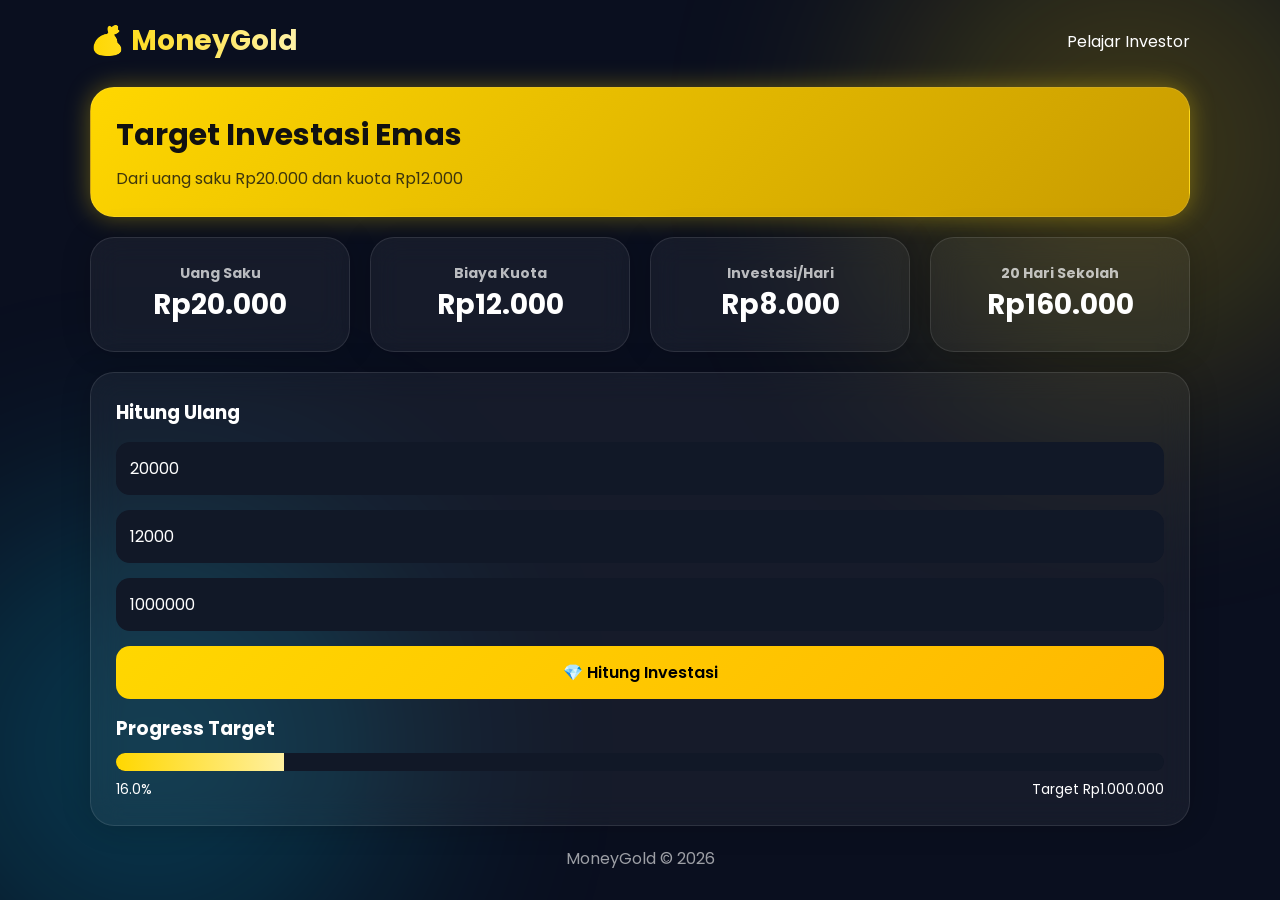
==== commit 751f917b: "Update index.html" ====
--- a/index.html
+++ b/index.html
@@ -3,147 +3,302 @@
 <head>
 <meta charset="UTF-8">
 <meta name="viewport" content="width=device-width, initial-scale=1.0">
-<title>Money Planner Pelajar</title>
+<title>MoneyGold - Pelajar Investor</title>
+
+<link href="https://fonts.googleapis.com/css2?family=Poppins:wght@300;400;500;600;700&display=swap" rel="stylesheet">
 
 <style>
 *{
-    margin:0;
-    padding:0;
-    box-sizing:border-box;
-    font-family:Arial, sans-serif;
+margin:0;
+padding:0;
+box-sizing:border-box;
+font-family:'Poppins',sans-serif;
 }
 
 body{
-    min-height:100vh;
-    display:flex;
-    justify-content:center;
-    align-items:center;
-    background:linear-gradient(135deg,#0f172a,#1e293b);
-    color:white;
+background:#0a0f1f;
+color:#fff;
+min-height:100vh;
+padding:20px;
+}
+
+.bg{
+position:fixed;
+width:500px;
+height:500px;
+border-radius:50%;
+filter:blur(120px);
+opacity:.2;
+z-index:-1;
+}
+
+.bg1{
+background:#ffd700;
+top:-100px;
+right:-100px;
+}
+
+.bg2{
+background:#00d4ff;
+bottom:-100px;
+left:-100px;
 }
 
 .container{
-    width:90%;
-    max-width:500px;
-    background:rgba(255,255,255,0.08);
-    backdrop-filter:blur(10px);
-    padding:25px;
-    border-radius:20px;
-    box-shadow:0 0 25px rgba(0,0,0,.4);
-}
-
-h1{
-    text-align:center;
-    margin-bottom:20px;
-}
-
-.input-group{
-    margin-bottom:15px;
-}
-
-label{
-    display:block;
-    margin-bottom:5px;
+max-width:1100px;
+margin:auto;
+}
+
+.header{
+display:flex;
+justify-content:space-between;
+align-items:center;
+margin-bottom:25px;
+}
+
+.logo{
+font-size:28px;
+font-weight:700;
+background:linear-gradient(90deg,#ffd700,#fff2a8);
+-webkit-background-clip:text;
+-webkit-text-fill-color:transparent;
+}
+
+.card{
+background:rgba(255,255,255,.05);
+backdrop-filter:blur(15px);
+border:1px solid rgba(255,255,255,.1);
+border-radius:24px;
+padding:25px;
+box-shadow:0 0 30px rgba(0,0,0,.2);
+}
+
+.hero{
+background:linear-gradient(135deg,#ffd700,#c89b00);
+color:#111;
+}
+
+.hero h2{
+font-size:30px;
+}
+
+.hero p{
+margin-top:8px;
+opacity:.8;
+}
+
+.grid{
+display:grid;
+grid-template-columns:repeat(auto-fit,minmax(250px,1fr));
+gap:20px;
+margin-top:20px;
+}
+
+.stat{
+text-align:center;
+}
+
+.stat h3{
+font-size:14px;
+opacity:.7;
+}
+
+.stat span{
+font-size:28px;
+font-weight:700;
+}
+
+.form{
+margin-top:20px;
+display:grid;
+gap:15px;
 }
 
 input{
-    width:100%;
-    padding:12px;
-    border:none;
-    border-radius:10px;
-    outline:none;
+width:100%;
+padding:14px;
+border:none;
+border-radius:14px;
+background:#111827;
+color:white;
+font-size:16px;
 }
 
 button{
-    width:100%;
-    padding:12px;
-    border:none;
-    border-radius:10px;
-    cursor:pointer;
-    background:#22c55e;
-    color:white;
-    font-size:16px;
-    font-weight:bold;
-}
-
-.result{
-    margin-top:20px;
-    display:none;
-}
-
-.card{
-    background:rgba(255,255,255,.08);
-    padding:15px;
-    border-radius:15px;
-    margin-bottom:10px;
-}
-
-.money{
-    font-size:22px;
-    font-weight:bold;
-    color:#22c55e;
+padding:14px;
+border:none;
+border-radius:14px;
+cursor:pointer;
+font-weight:600;
+font-size:16px;
+background:linear-gradient(135deg,#ffd700,#ffb800);
+color:black;
+}
+
+.progress{
+height:18px;
+background:#111827;
+border-radius:999px;
+overflow:hidden;
+margin-top:10px;
+}
+
+.progress-bar{
+height:100%;
+width:0%;
+background:linear-gradient(90deg,#ffd700,#fff0a0);
+transition:.5s;
+}
+
+.label{
+display:flex;
+justify-content:space-between;
+margin-top:8px;
+font-size:14px;
+}
+
+.footer{
+margin-top:20px;
+text-align:center;
+opacity:.6;
+}
+
+.glow{
+box-shadow:0 0 25px rgba(255,215,0,.35);
 }
 </style>
 </head>
 <body>
 
+<div class="bg bg1"></div>
+<div class="bg bg2"></div>
+
 <div class="container">
-    <h1>💰 Money Planner</h1>
-
-    <div class="input-group">
-        <label>Uang Saku</label>
-        <input type="number" id="uang" value="20000">
-    </div>
-
-    <div class="input-group">
-        <label>Harga Kuota</label>
-        <input type="number" id="kuota" value="12000">
-    </div>
-
-    <button onclick="hitung()">Hitung</button>
-
-    <div class="result" id="hasil">
-        <div class="card">
-            <h3>📶 Kuota</h3>
-            <div class="money" id="kuotaHasil"></div>
-        </div>
-
-        <div class="card">
-            <h3>🥇 Investasi Emas</h3>
-            <div class="money" id="emasHasil"></div>
-        </div>
-
-        <div class="card">
-            <h3>📈 Estimasi 20 Hari Sekolah</h3>
-            <div class="money" id="bulanHasil"></div>
-        </div>
-    </div>
+
+<div class="header">
+<div class="logo">💰 MoneyGold</div>
+<div>Pelajar Investor</div>
+</div>
+
+<div class="card hero glow">
+<h2>Target Investasi Emas</h2>
+<p>Dari uang saku Rp20.000 dan kuota Rp12.000</p>
+</div>
+
+<div class="grid">
+
+<div class="card stat">
+<h3>Uang Saku</h3>
+<span id="uangDisplay">Rp20.000</span>
+</div>
+
+<div class="card stat">
+<h3>Biaya Kuota</h3>
+<span id="kuotaDisplay">Rp12.000</span>
+</div>
+
+<div class="card stat">
+<h3>Investasi/Hari</h3>
+<span id="investasiDisplay">Rp8.000</span>
+</div>
+
+<div class="card stat">
+<h3>20 Hari Sekolah</h3>
+<span id="bulanDisplay">Rp160.000</span>
+</div>
+
+</div>
+
+<div class="card form">
+
+<h3>Hitung Ulang</h3>
+
+<input type="number" id="uang" value="20000" placeholder="Uang saku">
+
+<input type="number" id="kuota" value="12000" placeholder="Biaya kuota">
+
+<input type="number" id="target" value="1000000" placeholder="Target tabungan emas">
+
+<button onclick="hitung()">💎 Hitung Investasi</button>
+
+<div>
+<h3>Progress Target</h3>
+
+<div class="progress">
+<div class="progress-bar" id="bar"></div>
+</div>
+
+<div class="label">
+<span id="persen">0%</span>
+<span id="targetText">Target Rp1.000.000</span>
+</div>
+</div>
+
+</div>
+
+<div class="footer">
+MoneyGold © 2026
+</div>
+
 </div>
 
 <script>
-function rupiah(angka){
-    return "Rp " + angka.toLocaleString("id-ID");
+function rupiah(n){
+return "Rp" + n.toLocaleString("id-ID");
 }
 
 function hitung(){
-    const uang = parseInt(document.getElementById("uang").value) || 0;
-    const kuota = parseInt(document.getElementById("kuota").value) || 0;
-
-    const investasi = uang - kuota;
-
-    if(investasi < 0){
-        alert("Uang saku tidak cukup untuk membeli kuota!");
-        return;
-    }
-
-    document.getElementById("kuotaHasil").innerText = rupiah(kuota);
-    document.getElementById("emasHasil").innerText = rupiah(investasi);
-    document.getElementById("bulanHasil").innerText = rupiah(investasi * 20);
-
-    document.getElementById("hasil").style.display = "block";
+
+let uang = parseInt(document.getElementById('uang').value)||0;
+let kuota = parseInt(document.getElementById('kuota').value)||0;
+let target = parseInt(document.getElementById('target').value)||1;
+
+let investasi = uang - kuota;
+
+if(investasi < 0){
+alert("Uang saku tidak cukup.");
+return;
+}
+
+let total20Hari = investasi * 20;
+
+document.getElementById('uangDisplay').innerText = rupiah(uang);
+document.getElementById('kuotaDisplay').innerText = rupiah(kuota);
+document.getElementById('investasiDisplay').innerText = rupiah(investasi);
+document.getElementById('bulanDisplay').innerText = rupiah(total20Hari);
+
+let persen = Math.min((total20Hari/target)*100,100);
+
+document.getElementById('bar').style.width = persen + "%";
+document.getElementById('persen').innerText =
+persen.toFixed(1)+"%";
+
+document.getElementById('targetText').innerText =
+"Target " + rupiah(target);
+
+localStorage.setItem("uang",uang);
+localStorage.setItem("kuota",kuota);
+localStorage.setItem("target",target);
+}
+
+window.onload=()=>{
+if(localStorage.getItem("uang")){
+document.getElementById("uang").value=
+localStorage.getItem("uang");
+}
+
+if(localStorage.getItem("kuota")){
+document.getElementById("kuota").value=
+localStorage.getItem("kuota");
+}
+
+if(localStorage.getItem("target")){
+document.getElementById("target").value=
+localStorage.getItem("target");
 }
 
 hitung();
+}
 </script>
 
 </body>
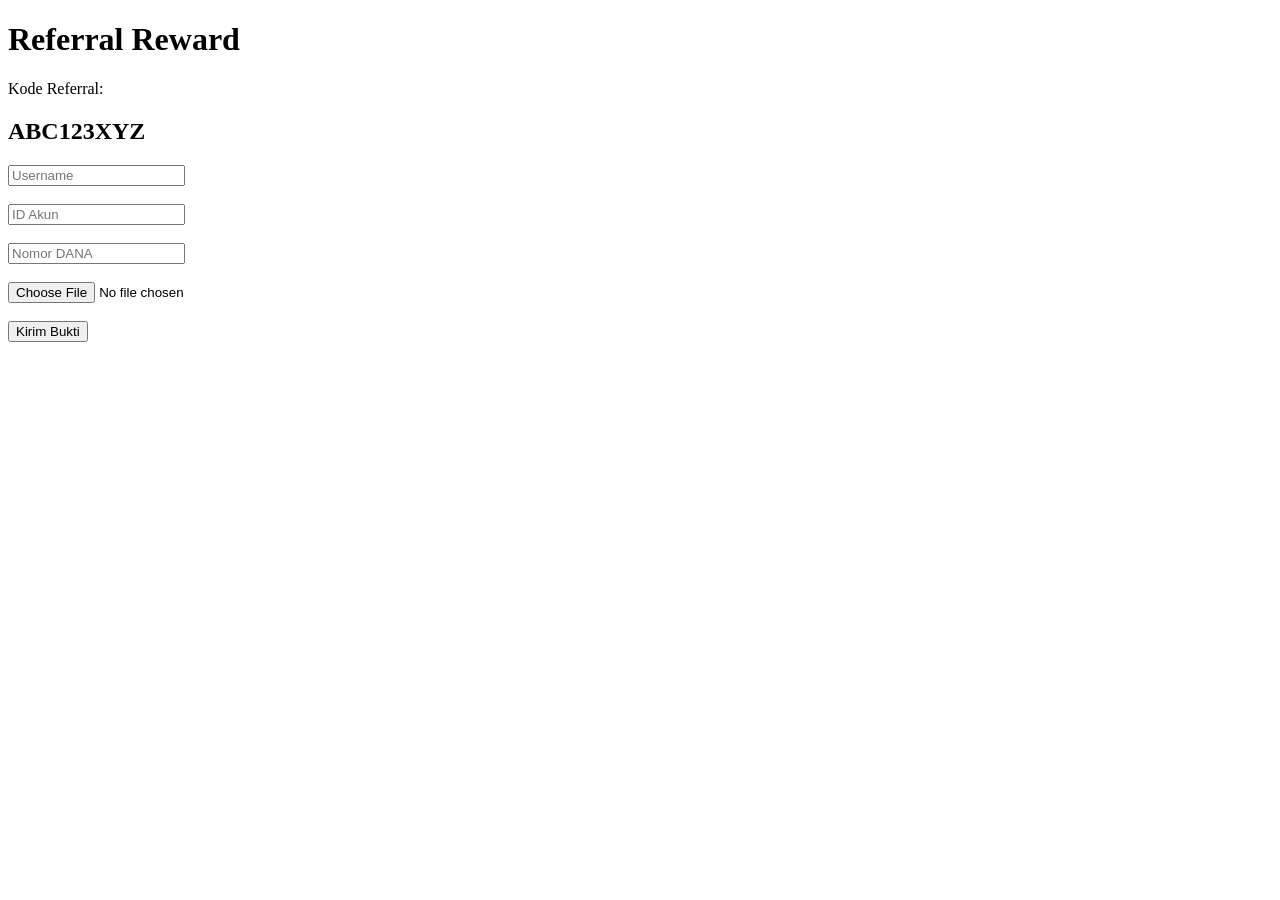
==== commit 93d84b35: "Update index.html" ====
--- a/index.html
+++ b/index.html
@@ -1,305 +1,34 @@
 <!DOCTYPE html>
 <html lang="id">
 <head>
-<meta charset="UTF-8">
-<meta name="viewport" content="width=device-width, initial-scale=1.0">
-<title>MoneyGold - Pelajar Investor</title>
-
-<link href="https://fonts.googleapis.com/css2?family=Poppins:wght@300;400;500;600;700&display=swap" rel="stylesheet">
-
-<style>
-*{
-margin:0;
-padding:0;
-box-sizing:border-box;
-font-family:'Poppins',sans-serif;
-}
-
-body{
-background:#0a0f1f;
-color:#fff;
-min-height:100vh;
-padding:20px;
-}
-
-.bg{
-position:fixed;
-width:500px;
-height:500px;
-border-radius:50%;
-filter:blur(120px);
-opacity:.2;
-z-index:-1;
-}
-
-.bg1{
-background:#ffd700;
-top:-100px;
-right:-100px;
-}
-
-.bg2{
-background:#00d4ff;
-bottom:-100px;
-left:-100px;
-}
-
-.container{
-max-width:1100px;
-margin:auto;
-}
-
-.header{
-display:flex;
-justify-content:space-between;
-align-items:center;
-margin-bottom:25px;
-}
-
-.logo{
-font-size:28px;
-font-weight:700;
-background:linear-gradient(90deg,#ffd700,#fff2a8);
--webkit-background-clip:text;
--webkit-text-fill-color:transparent;
-}
-
-.card{
-background:rgba(255,255,255,.05);
-backdrop-filter:blur(15px);
-border:1px solid rgba(255,255,255,.1);
-border-radius:24px;
-padding:25px;
-box-shadow:0 0 30px rgba(0,0,0,.2);
-}
-
-.hero{
-background:linear-gradient(135deg,#ffd700,#c89b00);
-color:#111;
-}
-
-.hero h2{
-font-size:30px;
-}
-
-.hero p{
-margin-top:8px;
-opacity:.8;
-}
-
-.grid{
-display:grid;
-grid-template-columns:repeat(auto-fit,minmax(250px,1fr));
-gap:20px;
-margin-top:20px;
-}
-
-.stat{
-text-align:center;
-}
-
-.stat h3{
-font-size:14px;
-opacity:.7;
-}
-
-.stat span{
-font-size:28px;
-font-weight:700;
-}
-
-.form{
-margin-top:20px;
-display:grid;
-gap:15px;
-}
-
-input{
-width:100%;
-padding:14px;
-border:none;
-border-radius:14px;
-background:#111827;
-color:white;
-font-size:16px;
-}
-
-button{
-padding:14px;
-border:none;
-border-radius:14px;
-cursor:pointer;
-font-weight:600;
-font-size:16px;
-background:linear-gradient(135deg,#ffd700,#ffb800);
-color:black;
-}
-
-.progress{
-height:18px;
-background:#111827;
-border-radius:999px;
-overflow:hidden;
-margin-top:10px;
-}
-
-.progress-bar{
-height:100%;
-width:0%;
-background:linear-gradient(90deg,#ffd700,#fff0a0);
-transition:.5s;
-}
-
-.label{
-display:flex;
-justify-content:space-between;
-margin-top:8px;
-font-size:14px;
-}
-
-.footer{
-margin-top:20px;
-text-align:center;
-opacity:.6;
-}
-
-.glow{
-box-shadow:0 0 25px rgba(255,215,0,.35);
-}
-</style>
+    <meta charset="UTF-8">
+    <meta name="viewport" content="width=device-width, initial-scale=1.0">
+    <title>Referral Reward</title>
 </head>
 <body>
 
-<div class="bg bg1"></div>
-<div class="bg bg2"></div>
+    <h1>Referral Reward</h1>
 
-<div class="container">
+    <p>Kode Referral:</p>
+    <h2>ABC123XYZ</h2>
 
-<div class="header">
-<div class="logo">💰 MoneyGold</div>
-<div>Pelajar Investor</div>
-</div>
+    <form>
+        <input type="text" placeholder="Username">
+        <br><br>
 
-<div class="card hero glow">
-<h2>Target Investasi Emas</h2>
-<p>Dari uang saku Rp20.000 dan kuota Rp12.000</p>
-</div>
+        <input type="text" placeholder="ID Akun">
+        <br><br>
 
-<div class="grid">
+        <input type="text" placeholder="Nomor DANA">
+        <br><br>
 
-<div class="card stat">
-<h3>Uang Saku</h3>
-<span id="uangDisplay">Rp20.000</span>
-</div>
+        <input type="file">
+        <br><br>
 
-<div class="card stat">
-<h3>Biaya Kuota</h3>
-<span id="kuotaDisplay">Rp12.000</span>
-</div>
-
-<div class="card stat">
-<h3>Investasi/Hari</h3>
-<span id="investasiDisplay">Rp8.000</span>
-</div>
-
-<div class="card stat">
-<h3>20 Hari Sekolah</h3>
-<span id="bulanDisplay">Rp160.000</span>
-</div>
-
-</div>
-
-<div class="card form">
-
-<h3>Hitung Ulang</h3>
-
-<input type="number" id="uang" value="20000" placeholder="Uang saku">
-
-<input type="number" id="kuota" value="12000" placeholder="Biaya kuota">
-
-<input type="number" id="target" value="1000000" placeholder="Target tabungan emas">
-
-<button onclick="hitung()">💎 Hitung Investasi</button>
-
-<div>
-<h3>Progress Target</h3>
-
-<div class="progress">
-<div class="progress-bar" id="bar"></div>
-</div>
-
-<div class="label">
-<span id="persen">0%</span>
-<span id="targetText">Target Rp1.000.000</span>
-</div>
-</div>
-
-</div>
-
-<div class="footer">
-MoneyGold © 2026
-</div>
-
-</div>
-
-<script>
-function rupiah(n){
-return "Rp" + n.toLocaleString("id-ID");
-}
-
-function hitung(){
-
-let uang = parseInt(document.getElementById('uang').value)||0;
-let kuota = parseInt(document.getElementById('kuota').value)||0;
-let target = parseInt(document.getElementById('target').value)||1;
-
-let investasi = uang - kuota;
-
-if(investasi < 0){
-alert("Uang saku tidak cukup.");
-return;
-}
-
-let total20Hari = investasi * 20;
-
-document.getElementById('uangDisplay').innerText = rupiah(uang);
-document.getElementById('kuotaDisplay').innerText = rupiah(kuota);
-document.getElementById('investasiDisplay').innerText = rupiah(investasi);
-document.getElementById('bulanDisplay').innerText = rupiah(total20Hari);
-
-let persen = Math.min((total20Hari/target)*100,100);
-
-document.getElementById('bar').style.width = persen + "%";
-document.getElementById('persen').innerText =
-persen.toFixed(1)+"%";
-
-document.getElementById('targetText').innerText =
-"Target " + rupiah(target);
-
-localStorage.setItem("uang",uang);
-localStorage.setItem("kuota",kuota);
-localStorage.setItem("target",target);
-}
-
-window.onload=()=>{
-if(localStorage.getItem("uang")){
-document.getElementById("uang").value=
-localStorage.getItem("uang");
-}
-
-if(localStorage.getItem("kuota")){
-document.getElementById("kuota").value=
-localStorage.getItem("kuota");
-}
-
-if(localStorage.getItem("target")){
-document.getElementById("target").value=
-localStorage.getItem("target");
-}
-
-hitung();
-}
-</script>
+        <button type="submit">
+            Kirim Bukti
+        </button>
+    </form>
 
 </body>
 </html>
